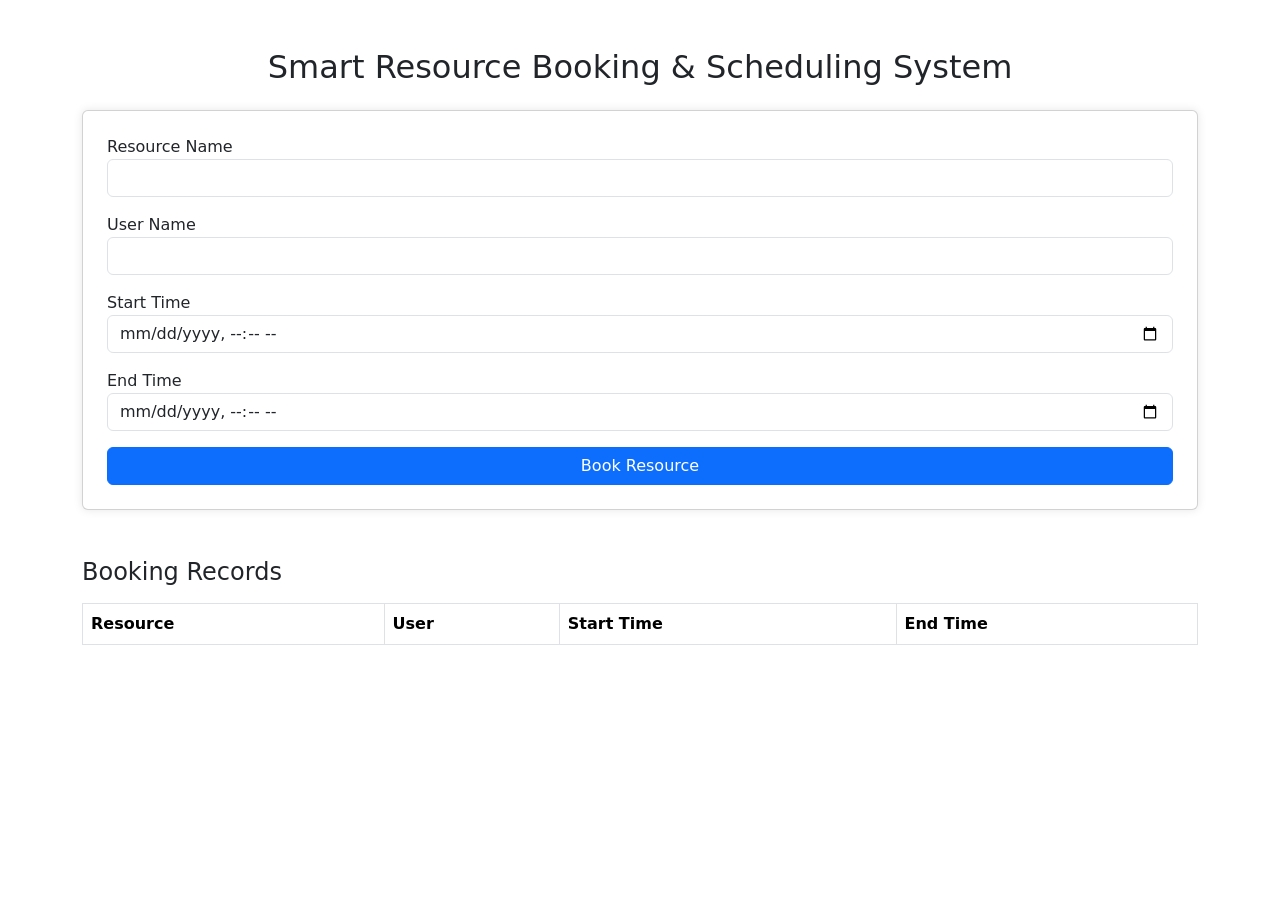
==== ADMS-Frontend V1/index.html @ a39c70ea "Add files via upload" ====
<!DOCTYPE html>
<html lang="en">
<head>
    <meta charset="UTF-8">
    <title>Smart Resource Booking System</title>
    <link rel="stylesheet" href="style.css">
    <link rel="stylesheet" href="https://cdn.jsdelivr.net/npm/bootstrap@5.3.2/dist/css/bootstrap.min.css">
</head>
<body>

<div class="container mt-5">
    <h2 class="text-center mb-4">Smart Resource Booking & Scheduling System</h2>

    <form id="bookingForm" class="card p-4">
        <div class="mb-3">
            <label>Resource Name</label>
            <input type="text" class="form-control" id="resource" required>
        </div>

        <div class="mb-3">
            <label>User Name</label>
            <input type="text" class="form-control" id="user" required>
        </div>

        <div class="mb-3">
            <label>Start Time</label>
            <input type="datetime-local" class="form-control" id="startTime" required>
        </div>

        <div class="mb-3">
            <label>End Time</label>
            <input type="datetime-local" class="form-control" id="endTime" required>
        </div>

        <button type="submit" class="btn btn-primary">Book Resource</button>
    </form>

    <h4 class="mt-5">Booking Records</h4>
    <table class="table table-bordered mt-3">
        <thead>
            <tr>
                <th>Resource</th>
                <th>User</th>
                <th>Start Time</th>
                <th>End Time</th>
            </tr>
        </thead>
        <tbody id="bookingTable"></tbody>
    </table>
</div>

<script src="script.js"></script>
</body>
</html>
---- ADMS-Frontend V1/style.css ----
body {
    background-color: #f4f6f8;
}

h2 {
    font-weight: bold;
}

.card {
    box-shadow: 0 0 10px rgba(0,0,0,0.1);
}
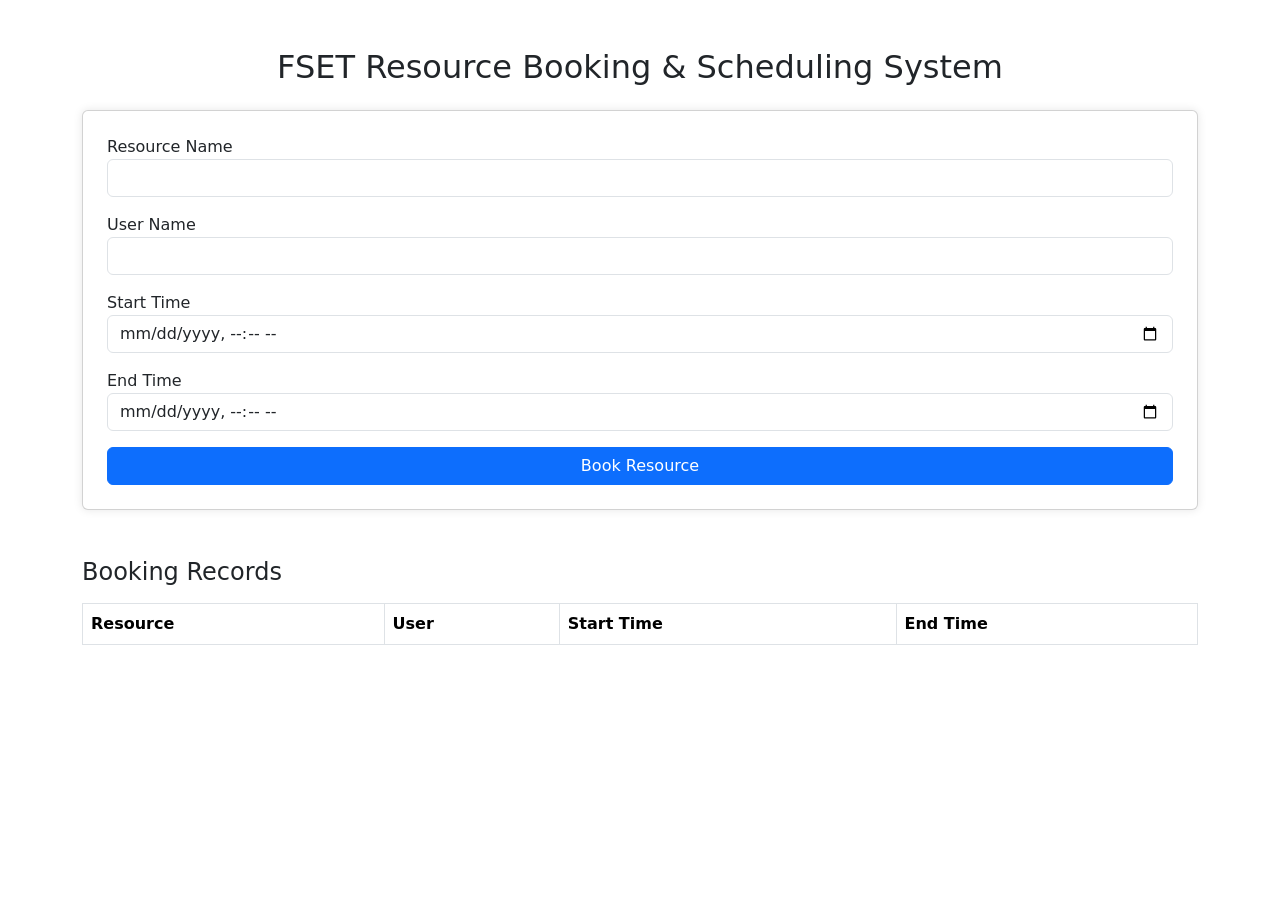
==== commit aa649ccc: "Add files via upload" ====
--- a/ADMS-Frontend V1/index.html
+++ b/ADMS-Frontend V1/index.html
@@ -9,7 +9,7 @@
 <body>
 
 <div class="container mt-5">
-    <h2 class="text-center mb-4">Smart Resource Booking & Scheduling System</h2>
+    <h2 class="text-center mb-4">FSET Resource Booking & Scheduling System</h2>
 
     <form id="bookingForm" class="card p-4">
         <div class="mb-3">
